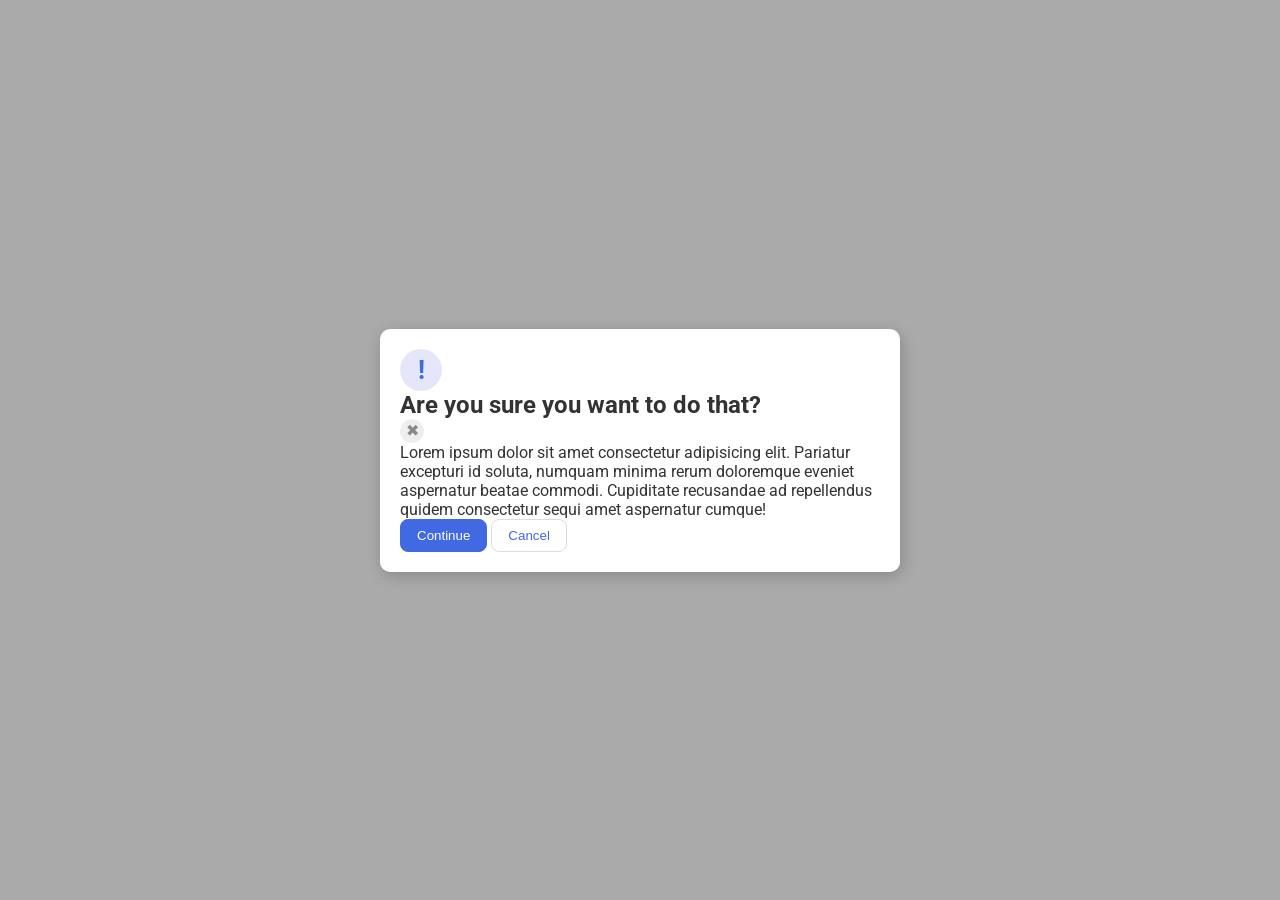
==== foundations/flex/05-flex-modal/index.html @ 576dc0b0 "Add button inside of header div" ====
<!DOCTYPE html>
<html lang="en">
  <head>
    <meta charset="UTF-8">
    <meta http-equiv="X-UA-Compatible" content="IE=edge">
    <meta name="viewport" content="width=device-width, initial-scale=1.0">
    <link rel="stylesheet" href="style.css">
    <title>Modal</title>
  </head>
  <body>
    <div class="modal">
      <div class="icon">!</div>
      <div class="header">Are you sure you want to do that?
        <button class="close-button">✖</button>
      </div>
      <div class="text">Lorem ipsum dolor sit amet consectetur adipisicing elit. Pariatur excepturi id soluta, numquam minima rerum doloremque eveniet aspernatur beatae commodi. Cupiditate recusandae ad repellendus quidem consectetur sequi amet aspernatur cumque!</div>
      <button class="continue">Continue</button>
      <button class="cancel">Cancel</button>
    </div>
  </body>
</html>
---- foundations/flex/05-flex-modal/style.css ----
@import url('https://fonts.googleapis.com/css2?family=Roboto:wght@400;700&display=swap');

html, body {
  height: 100%;
}

body {
  font-family: Roboto, sans-serif;
  margin: 0;
  background: #aaa;
  color: #333;
  /* I'll give you this one for free lol */
  display: flex;
  align-items: center;
  justify-content: center;
}

.modal {
  background: white;
  width: 480px;
  border-radius: 10px;
  box-shadow: 2px 4px 16px rgba(0,0,0,.2);
  padding: 20px;
}

.icon {
  color: royalblue;
  font-size: 26px;
  font-weight: 700;
  background: lavender;
  width: 42px;
  height: 42px;
  border-radius: 50%;
  display: flex;
  align-items: center;
  justify-content: center;
}

.close-button {
  background: #eee;
  border-radius: 50%;
  color: #888;
  font-weight: 400;
  font-size: 16px;
  height: 24px;
  width: 24px;
  display: flex;
  align-items: center;
  justify-content: center;
  border: 1px solid #eee;
  padding: 0;
}

button {
  cursor: pointer;
  padding: 8px 16px;
  border-radius: 8px;
}

button.continue {
  background: royalblue;
  border: 1px solid royalblue;
  color: white;
}

button.cancel {
  background: white;
  border: 1px solid #ddd;
  color: royalblue;
}

.header {
  font-weight: bold;
  font-size: 24px;
}
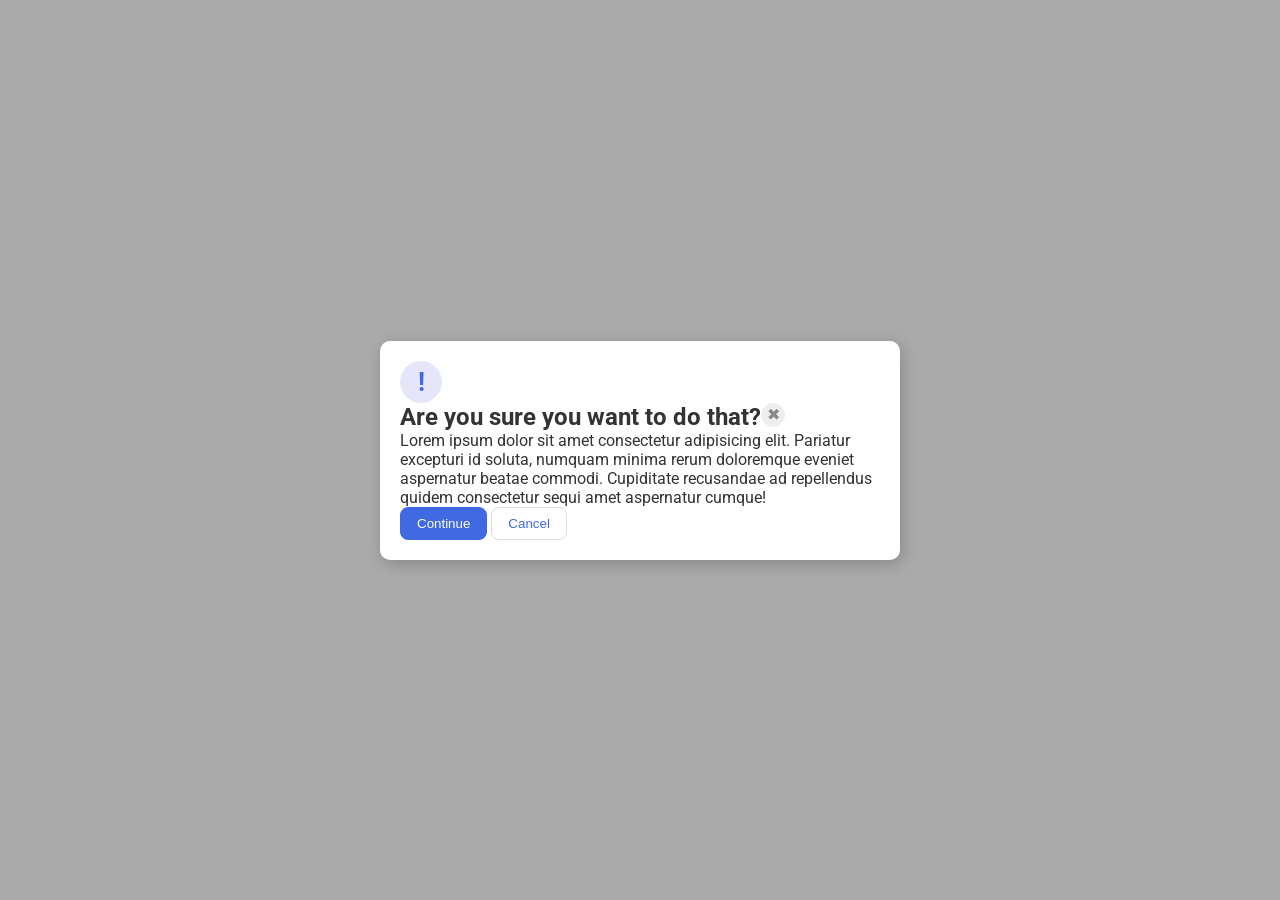
==== commit 323fe7a9: "Convert button to flex display" ====
--- a/foundations/flex/05-flex-modal/index.html
+++ b/foundations/flex/05-flex-modal/index.html
@@ -10,7 +10,8 @@
   <body>
     <div class="modal">
       <div class="icon">!</div>
-      <div class="header">Are you sure you want to do that?
+      <div class="header">        
+        <div>Are you sure you want to do that?</div>
         <button class="close-button">✖</button>
       </div>
       <div class="text">Lorem ipsum dolor sit amet consectetur adipisicing elit. Pariatur excepturi id soluta, numquam minima rerum doloremque eveniet aspernatur beatae commodi. Cupiditate recusandae ad repellendus quidem consectetur sequi amet aspernatur cumque!</div>
--- a/foundations/flex/05-flex-modal/style.css
+++ b/foundations/flex/05-flex-modal/style.css
@@ -72,4 +72,5 @@
 .header {
   font-weight: bold;
   font-size: 24px;
+  display: flex;
 }
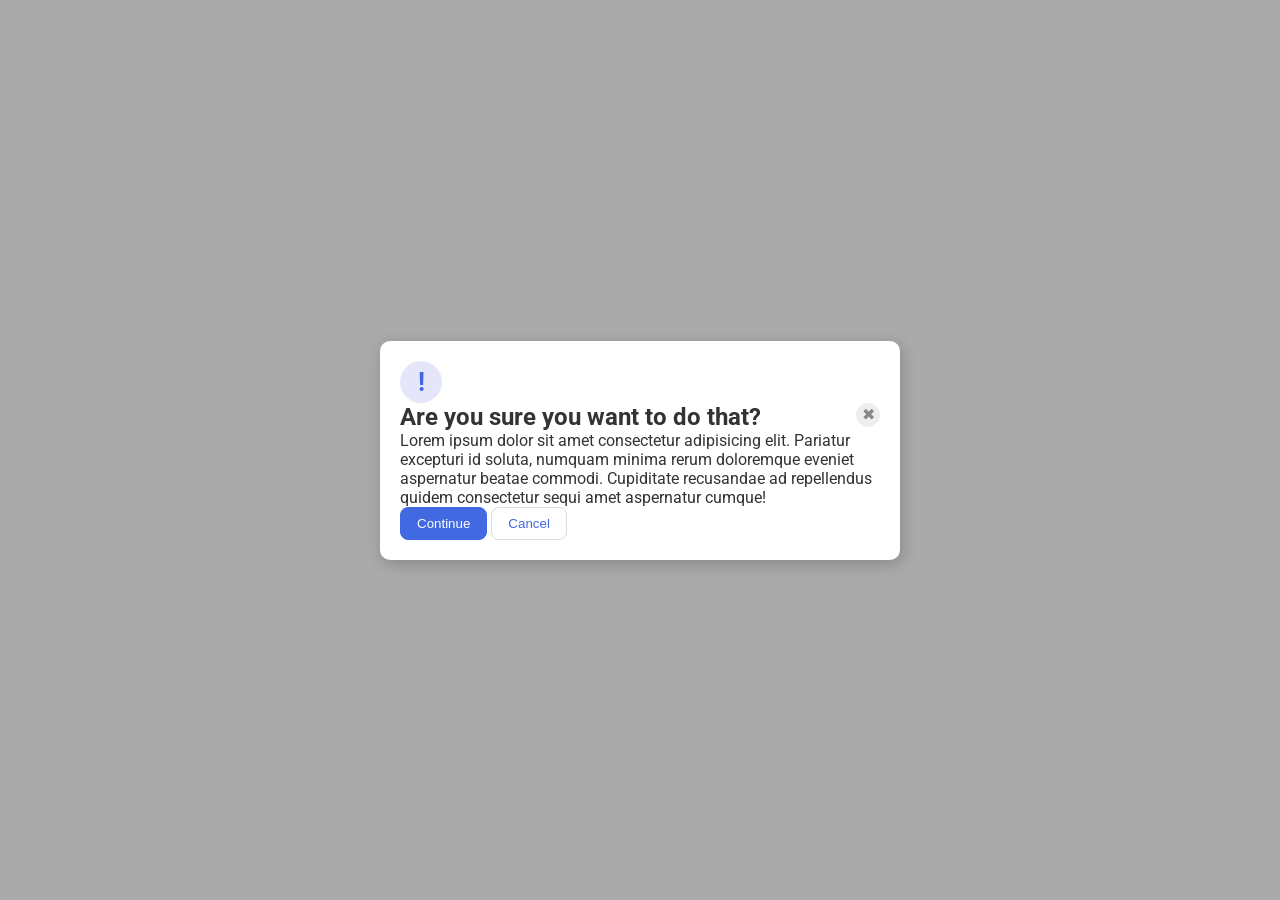
==== commit f3b222e5: "Add main content div" ====
--- a/foundations/flex/05-flex-modal/index.html
+++ b/foundations/flex/05-flex-modal/index.html
@@ -10,13 +10,15 @@
   <body>
     <div class="modal">
       <div class="icon">!</div>
-      <div class="header">        
-        <div>Are you sure you want to do that?</div>
-        <button class="close-button">✖</button>
+      <div class="main-content">
+        <div class="header">        
+          <div>Are you sure you want to do that?</div>
+          <button class="close-button">✖</button>
+        </div>
+        <div class="text">Lorem ipsum dolor sit amet consectetur adipisicing elit. Pariatur excepturi id soluta, numquam minima rerum doloremque eveniet aspernatur beatae commodi. Cupiditate recusandae ad repellendus quidem consectetur sequi amet aspernatur cumque!</div>
+        <button class="continue">Continue</button>
+        <button class="cancel">Cancel</button>
       </div>
-      <div class="text">Lorem ipsum dolor sit amet consectetur adipisicing elit. Pariatur excepturi id soluta, numquam minima rerum doloremque eveniet aspernatur beatae commodi. Cupiditate recusandae ad repellendus quidem consectetur sequi amet aspernatur cumque!</div>
-      <button class="continue">Continue</button>
-      <button class="cancel">Cancel</button>
     </div>
   </body>
 </html>
--- a/foundations/flex/05-flex-modal/style.css
+++ b/foundations/flex/05-flex-modal/style.css
@@ -73,4 +73,5 @@
   font-weight: bold;
   font-size: 24px;
   display: flex;
+  justify-content: space-between;
 }
